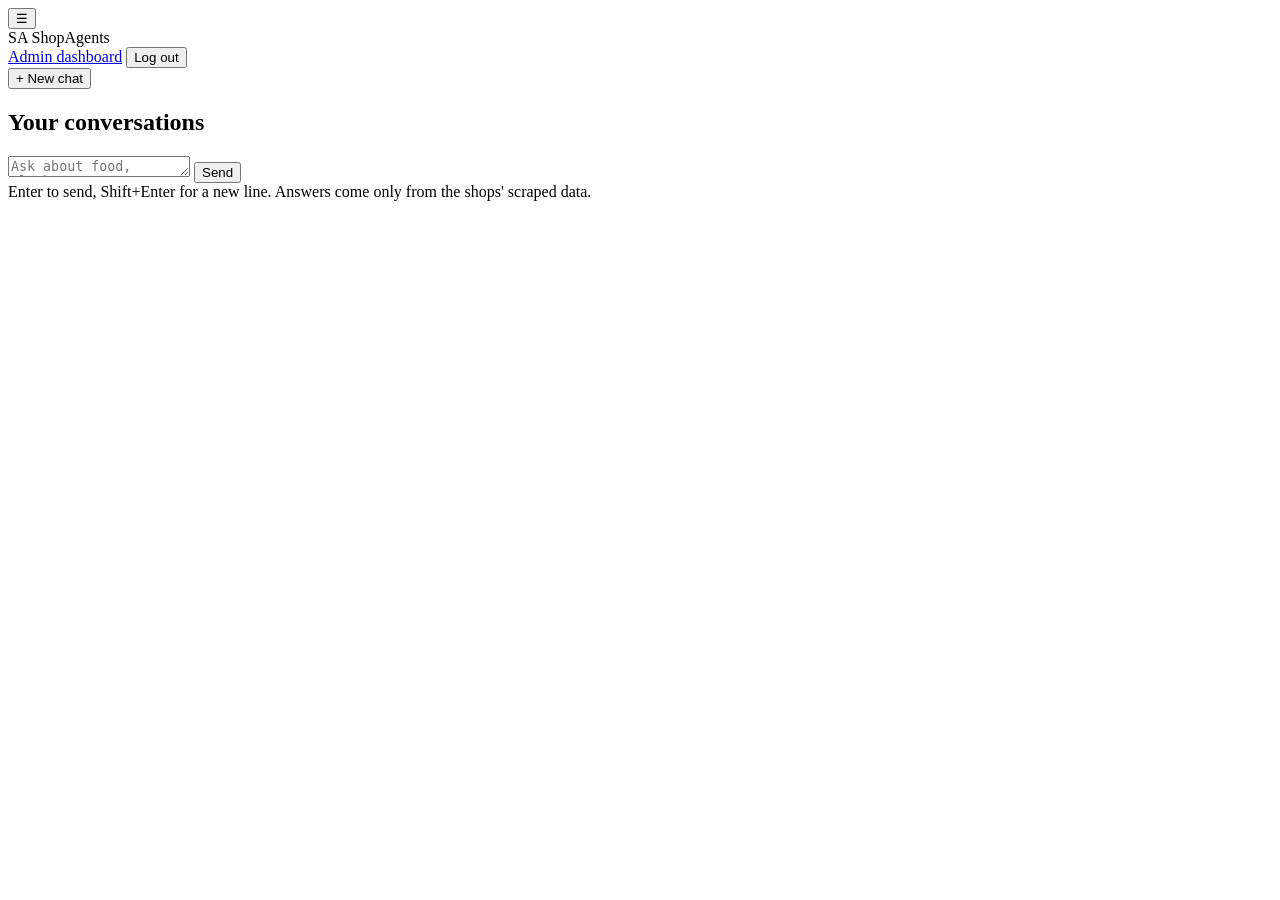
==== frontend/index.html @ 941c5d3b "Add centralized multi-agent shopping assistant A FastAPI website where logged-in customers ask about" ====
<!doctype html>
<html lang="en">
<head>
  <meta charset="utf-8">
  <meta name="viewport" content="width=device-width, initial-scale=1">
  <title>Chat · ShopAgents</title>
  <link rel="icon" href="/favicon.svg" type="image/svg+xml">
  <link rel="stylesheet" href="/css/style.css">
</head>
<!-- The chatbot is only shown after the server confirms the login (UM-9). -->
<body class="guarded">
  <header class="topbar">
    <div class="right">
      <button class="btn secondary small menu-toggle" id="menu-toggle" type="button" aria-label="Show conversations">&#9776;</button>
      <div class="brand"><span class="brand-mark">SA</span> ShopAgents</div>
    </div>
    <div class="right">
      <span class="who" id="who"></span>
      <a class="btn secondary small hidden" id="admin-link" href="/admin.html">Admin dashboard</a>
      <button class="btn secondary small" id="logout" type="button">Log out</button>
    </div>
  </header>
  <div class="layout">
    <aside class="sidebar" id="sidebar">
      <button class="btn" id="new-chat" type="button">+ New chat</button>
      <h2>Your conversations</h2>
      <ul class="conv-list" id="conversations"></ul>
    </aside>
    <main class="chat">
      <div class="messages" id="messages">
        <div class="messages-inner" id="messages-inner"></div>
      </div>
      <div class="composer">
        <form id="composer">
          <textarea class="input" id="message" rows="1" maxlength="1000"
                    placeholder="Ask about food, clothes or electronics..." aria-label="Message"></textarea>
          <button class="btn" id="send" type="submit">Send</button>
        </form>
        <div class="hint">Enter to send, Shift+Enter for a new line. Answers come only from the shops' scraped data.</div>
      </div>
    </main>
  </div>
  <script src="/js/common.js"></script>
  <script src="/js/chat.js"></script>
</body>
</html>
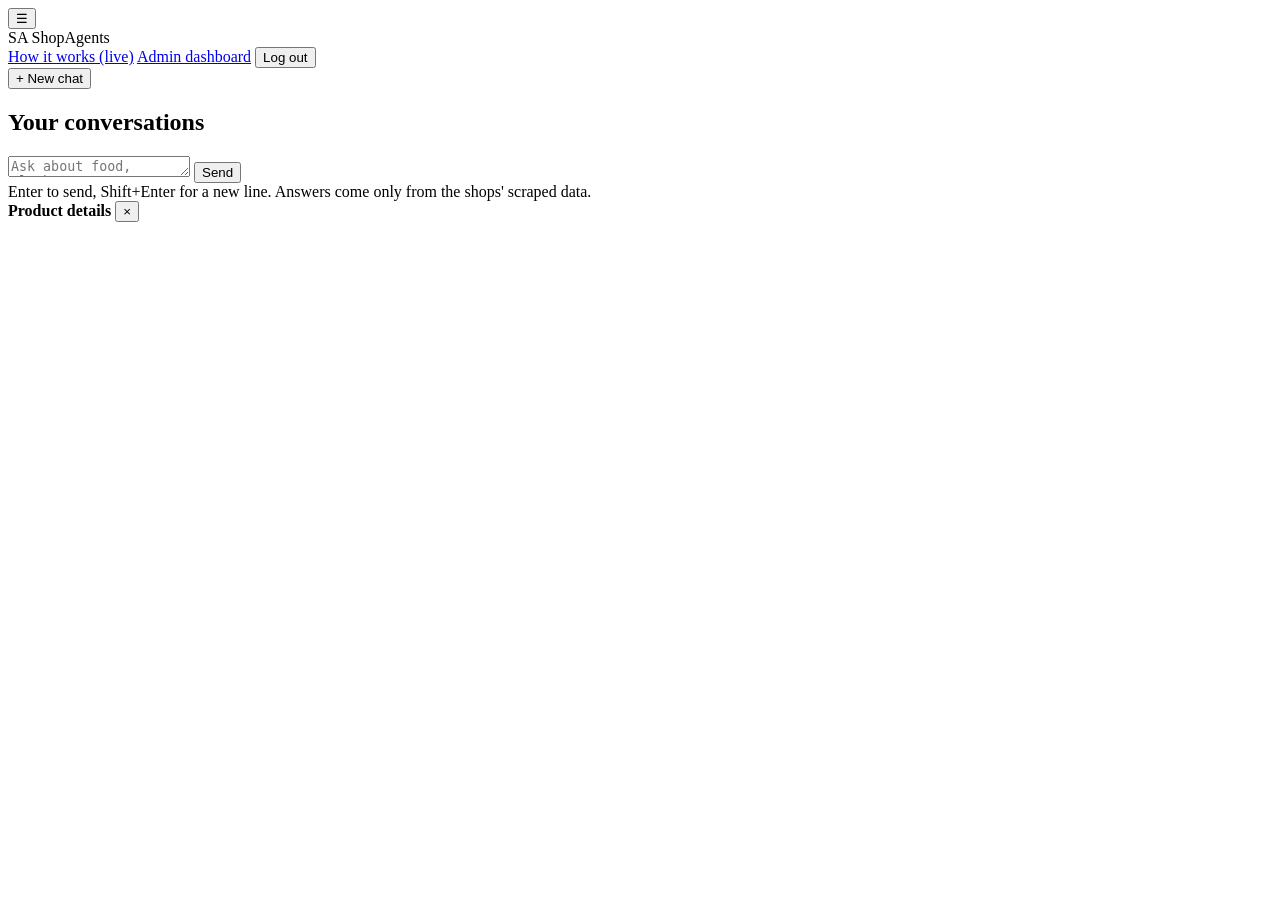
==== commit 06a35974: "Add product view with live photos and a live architecture page - Replies show product cards; clickin" ====
--- a/frontend/index.html
+++ b/frontend/index.html
@@ -16,6 +16,7 @@
     </div>
     <div class="right">
       <span class="who" id="who"></span>
+      <a class="btn secondary small" href="/architecture.html">How it works (live)</a>
       <a class="btn secondary small hidden" id="admin-link" href="/admin.html">Admin dashboard</a>
       <button class="btn secondary small" id="logout" type="button">Log out</button>
     </div>
@@ -39,6 +40,14 @@
         <div class="hint">Enter to send, Shift+Enter for a new line. Answers come only from the shops' scraped data.</div>
       </div>
     </main>
+    <!-- Product details open here, in the same tab -->
+    <aside class="product-panel hidden" id="product-panel" aria-label="Product details">
+      <div class="pp-header">
+        <strong>Product details</strong>
+        <button class="pp-close" id="pp-close" type="button" aria-label="Close product details">&times;</button>
+      </div>
+      <div class="pp-body" id="pp-body"></div>
+    </aside>
   </div>
   <script src="/js/common.js"></script>
   <script src="/js/chat.js"></script>
